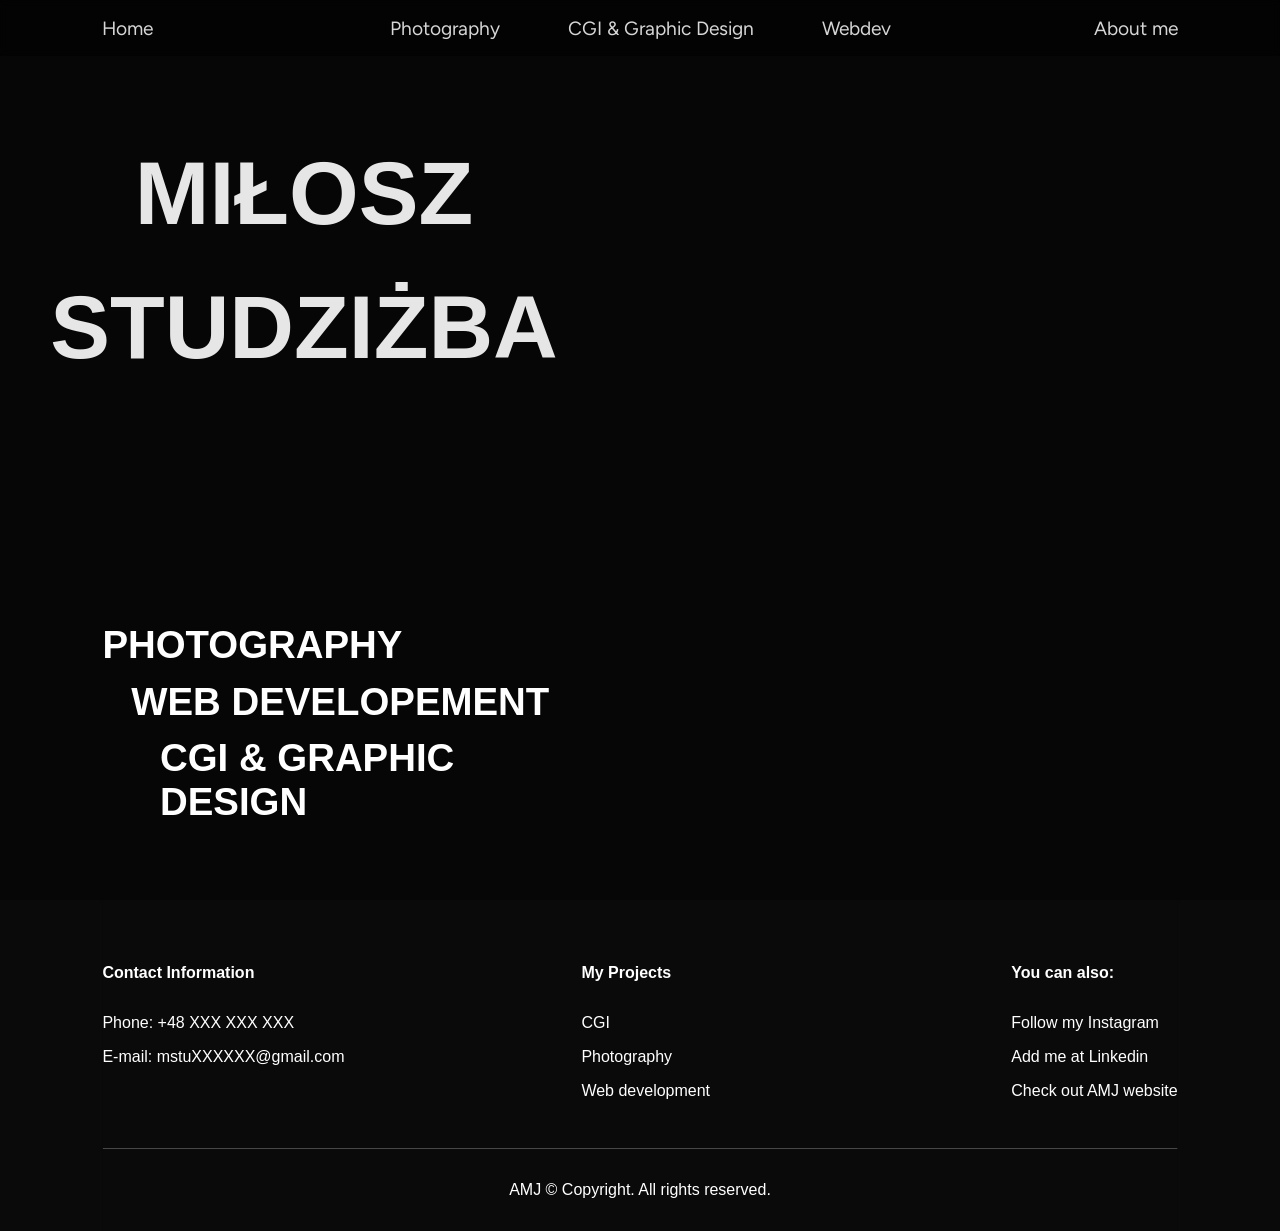
==== index.html @ 7fa8772e "Changed capital letters" ====
<!DOCTYPE html>
<html lang="en">

<head>
  <meta charset="UTF-8">
  <meta http-equiv="X-UA-Compatible" content="IE=edge">
  <meta name="viewport" content="width=device-width, initial-scale=1.0">
  <title>Mist Photo Design</title>
  <link rel="stylesheet" href="main/main.css">
  <link rel="stylesheet" href="index/index.css">
  <link rel="stylesheet" href="nav/nav.css">
  <link rel="stylesheet" href="footer/footer.css">
  <link rel="stylesheet" href="index/slides.css">
  <script src="main/jquery.js"></script>
  <!-- <script src="https://ajax.googleapis.com/ajax/libs/jquery/3.6.0/jquery.min.js"></script>-->
  <script src="index/index.js" defer></script>
  <script src="footer/footer.js" defer></script>
  <script src="index/uncover.js" defer></script>
  <script src="index/slides.js" defer></script>
  <!-- <link rel="icon" type="image/x-icon" href="/images/favicon.ico"> -->
</head>

<body>
  <!--main-nav imports code from nav/nav.html using script loacted in footer/footer.js-->
  <nav id="main-nav"></nav>
  <script src="nav/nav.js"></script>
  <!--Navigation bar contents end here-->
  <!---->
  <div class="TopImgContainer">
    <div class="slides-container">
      <video autoplay muted loop id="cgi-vid" class="slide">
        <source src="vid/cgi/Cosmetics-g-web.mp4" type="video/mp4">
      </video>
      <video autoplay muted loop id="webdev-vid" class="slide slide-hidden">
        <source src="vid/cgi/cube-index.mp4" type="video/mp4" preload="none">
      </video>
      <video autoplay muted loop id="photography-vid" class="slide slide-hidden">
        <source src="vid/photography/VapourVideo.mp4" type="video/mp4" preload="none">
      </video>

    </div>
    <div class="left-index-text">
      <div class="title test1" onclick="window.location='aboutme.html'">
        <h1> MIŁOSZ STUDZIŻBA</h1>
        <div class="line-1 index-hidden"></div>
        <div class="line-0 index-hidden"></div>
        <div class="name-executor" id="E1"></div>
      </div>
      <a class="test1" href="photography.html" id="E2">PHOTOGRAPHY</a>
      <a class="test1" href="Webdev.html" id="E3">WEB DEVELOPEMENT</a>
      <a class="test1" href="cgi.html" id="E4">CGI & GRAPHIC DESIGN</a>
    </div>


    <!--
    <div class="arrow-down" onclick="window.location='#scroll-1'">
      <a>&#8250;</a>
    </div>
    -->
  </div>

  <!--about me uncovered grid-->
  <div class="IndexAboutMeContainer test index-hidden" id="C1">
    <p class="AboutMeTitle">
      About Me
    </p>
    <a class="AboutMeDescription">
      I am a photography student who specialises in still life photography. Due to accelerating development of
      technology and constant changes within economic landscape I keep my practice flexible, which is why recently I
      also started scrupulously exploring Graphic design, CGI and Web Development.
      <!-- 
       My name is Milosz Studzizba I am a visual artist based in Norwich. 
      I used to specialise in product photography however in order to adapt to the accelerating development of technology and everchanging economic landscape I decided to learn CGI and web development. Even though that journey partially started out of necessity I grew passionate about both of these mediums and the possibilities they unlocked for me. The new set of skills not only increased my flexibility but also gave me a unique perspective on what visual art is and allowed me to deepen my understanding of each of the mediums.
        -->
    </a>
    <div class="Contacts">
      <a>Telephone:XXX-XXX-XXX</a>
      <a>E-mail:mstuXXXXXX@gmail.com</a>
    </div>
  </div>
  <!--Photography uncovered grid-->
  <div class="IndexPhotoGrid test index-hidden" id="C2">
    <a href="photography.html">
      <div class="PhotoCard">
        <img src="img/bistro-swim/l/DSC9492.jpg" loading="lazy">
        <p>Bistro</p>
      </div>
    </a>
    <a href="photography.html">
      <div class="PhotoCard" onclick="location.href='photography.html'">
        <img src="img/bistro-swim/l/DSC9711.jpg" loading="lazy">
        <p>Bistro</p>
      </div>
    </a>
    <a href="photography.html">
      <div class="PhotoCard" onclick="location.href='photography.html'">
        <img src="img/bistro-swim/l/DSC9503.jpg" loading="lazy">
        <p>Bistro</p>
      </div>
    </a>
    <a href="photography.html">
      <div class="PhotoCard" onclick="location.href='photography.html'">
        <img src="img/bistro-swim/l/DSC9550.jpg" loading="lazy">
        <p>Bistro</p>
      </div>
    </a>
    <a href="photography.html">
      <div class="PhotoCard" onclick="location.href='photography.html'">
        <img src="img/bistro-swim/l/DSC9932.jpg" loading="lazy">
        <p>Bistro</p>
      </div>
    </a>
    <a href="photography.html">
      <div class="PhotoCard" onclick="location.href='photography.html'">
        <img src="img/bistro-swim/l/DSC9767.jpg" loading="lazy">
        <p>Bistro</p>
      </div>
    </a>
    <a href="photography.html">
      <div class="PhotoCard" onclick="location.href='photography.html'">
        <img src="img/Vapour/L/v4.jpg" loading="lazy">
        <p>Vapour</p>
      </div>
    </a>
    <a href="photography.html">
      <div class="PhotoCard" onclick="location.href=' photography.html'">
        <img src="img/Vapour/L/v3.jpg" loading="lazy">
        <p>Vapour</p>
      </div>
    </a>
    <a href="photography.html">
      <div class="PhotoCard" onclick="location.href=' photography.html'">
        <img src="img/Vapour/L/v5.jpg" loading="lazy">
        <p>Vapour</p>
      </div>
    </a>
  </div>
  <!--Webdev uncovered grid-->
  <div class="IndexVideoFlex test index-hidden" id="C3">
    <a href="Webdev/Webdev-Website/index.html" target="_blank">
      <div class="VideoCard">
        <video muted loop class="Vid1">
          <source src="Vid/Webdev/webdev-website460p.mp4" type="video/mp4" preload="none">
        </video>
      </div>
    </a>
    <a href="Webdev/Webdev-Website/index.html" target="_blank">
      <div class="VideoCard">
        <video muted loop class="Vid1">
          <source src="Vid/Webdev/webdev-about-us480p.mp4" type="video/mp4" preload="none">
        </video>
      </div>
    </a>
  </div>
  <!--CGI uncovered grid-->
  <div class="Index-CGI-Grid test index-hidden" id="C4" onclick="location.href='cgi.html'">
    <div class="CGI-Card">
      <video class="CGI-video" src="vid/cgi-preview/cosmetics-g-360p.mp4#t=0.6" muted loop disablePictureInPicture
        preload="metadata"></video>
    </div>
    <div class="CGI-Card">
      <video class="CGI-video" src="vid/cgi-preview/headphones-360p.mp4" muted loop disablePictureInPicture></video>
    </div>
    <div class="CGI-Card">
      <video class="CGI-video" src="vid/cgi-preview/camera.mp4" muted loop disablePictureInPicture></video>
    </div>
    <div class="CGI-Card">
      <video class="CGI-video" src="vid/cgi-preview/screen-coding.mp4" muted loop disablePictureInPicture></video>
    </div>
    <div class="CGI-Card">
      <video class="CGI-video" src="vid/cgi-preview/blue-sphere-rebirth360p.mp4" muted loop
        disablePictureInPicture></video>
    </div>
    <div class="CGI-Card">
      <video class="CGI-video" src="vid/cgi-preview/NMixed360p.mp4" muted loop disablePictureInPicture></video>
    </div>
  </div>



  <div class="index-visible"></div>
  <!--Footer imports html code from Main/Footer.html using script from footer/footer.js-->
  <footer id="Footer"></footer>
</body>

</html>
---- main/main.css ----
@import url('https://fonts.googleapis.com/css2?family=Roboto:wght@300;400;700;900&display=swap');

:root {
    --primary-color: yellow;
    --secondary-color: rgba(68, 168, 190, 1);
    --background-color-dark: rgb(10, 10, 10);
    --background-color-bright: rgb(250, 250, 250);
    --font-dark: rgb(77, 81, 86);
    --main-font-family: 'Roboto', sans-serif;
    --font-color-dark-primary: #0D0D0D;
    --font-color-dark-secondary: #262626;
    --font-color-bright-primary: #E6E6E6;
    --font-color-bright-secondary: #D6D6D6;
    --border-radius-button: 0.8rem;
    --font-size-secondary-elements: 3vw;
    --font-size-primary-elements: 2.5rem;
}


* {
    box-sizing: border-box;
    margin: 0%;

}

body {
    margin: 0;
    background-color: var(--background-color-bright);
    font-family: 'Akshar', sans-serif;
}

a {
    color: rgb(255, 255, 255);
    text-decoration: none;
}
---- index/index.css ----
:root {
    --index-horizontal-padding: 1.8rem;
    --index-a-margin: .8rem;
    --horizontal-padding-photocard: 10%;
    --vertical-padding-photocard: 2.5%;
}

html {
    scroll-behavior: smooth;
}

body {
    background-color: var(--background-color-dark);
}

img {
    pointer-events: none;
}

/* Top Image with Name */
.TopImgContainer {
    width: 100%;
    height: 100vh;
    z-index: -1;
    background-color: rgba(0, 0, 0, 0.4);
}

.TopImgContainer img {
    width: 100%;
    height: 100%;
    position: absolute;
    object-fit: cover;
    z-index: -2;
}

.TopImgContainer video {
    width: 100%;
    height: 100%;
    position: absolute;
    object-fit: cover;
    z-index: -2;
}

.Vid1 {
    pointer-events: none;
}

.left-index-text {
    width: 42%;
    height: 100vh;
    display: flex;
    flex-direction: column;
    position: relative;
    left: 8%;
}

.title {
    margin-top: 14vh;
    position: absolute;
    text-align: center;
    cursor: pointer;
    margin-left: -25%;


}

.left-index-text h1 {
    line-height: 150%;
    color: var(--font-color-bright-primary);
    font-size: 7vw;

    width: 80%;
    position: relative;
    left: 50%;
    transform: translateX(-50%);
}

.name-executor {
    height: 65%;
    width: 70%;
    position: absolute;
    left: 50%;
    top: 45%;

    border-radius: 0 0 60% 0;
    transform: translate(-50%, -50%);
}

.left-index-text a {
    align-self: stretch;
    position: relative;
    top: calc(100% - 3 * var(--font-size-secondary-elements) - 18%);
    text-decoration: none;
    font-weight: bold;
    font-size: var(--font-size-secondary-elements);
    padding-left: var(--index-horizontal-padding);
    padding-right: var(--index-horizontal-padding);
    margin-bottom: var(--index-a-margin);
    width: fit-content;
}

.left-index-text :nth-child(2) {
    margin-left: calc(0rem - var(--index-horizontal-padding));

}

.left-index-text :nth-child(4) {
    margin-left: var(--index-horizontal-padding);

}

.left-index-text a:hover {
    background-color: rgba(0, 0, 0, .8);
    backdrop-filter: blur(10px);
    border-radius: 1vw;
    color: var(--primary-color);
}

.line-0 {
    visibility: hidden;
    opacity: 0;
    position: relative;
    border-bottom: 1px solid var(--primary-color);
    max-width: 28vw;
    height: 0px;
    margin-bottom: 1rem;
    left: 50%;
    transform: translate(-49%, -13vw);
    align-self: center;
    text-align: center;
    transition: 300ms;
}

.line-1 {
    visibility: hidden;
    opacity: 0;
    position: relative;
    border-bottom: 1px solid var(--primary-color);
    width: 42vw;
    height: 0px;
    margin-bottom: 1rem;
    left: 50%;
    transform: translate(-45%, -2vw);
    align-self: center;
    text-align: center;
    transition: 300ms;

}


.IndexPhotoGridContainer {
    position: absolute;
    top: 10%;
    right: 5%;
    width: 40%;
    height: 80%;
    background-color: blue;

}

.IndexPhotoGrid {
    display: grid;
    position: absolute;
    top: 14%;
    right: 5%;
    padding: 1%;
    grid-template-columns: auto auto auto;
    column-gap: 2%;
    width: 40%;
    transition: 300ms;
    backdrop-filter: blur(10px);
    background-color: rgba(0, 0, 0, .8);
    border-radius: 1vw;
}

.PhotoCard {
    display: flex;
    position: relative;
    align-items: center;
    margin-top: 5%;
    margin-bottom: 5%;
    overflow: hidden;
}

.PhotoCard img {
    width: 100%;
    vertical-align: middle;
    margin: 2%;
    aspect-ratio: 3 / 2;
    cursor: pointer;
}

.PhotoCard p {
    visibility: hidden;
    opacity: 0;
    background-color: rgba(0, 0, 0, .8);
    backdrop-filter: blur(5px);
    color: var(--font-color-bright-primary);
    position: absolute;
    left: 50%;
    transform: translateX(-50%);
    width: fit-content;
    max-width: 100%;
    text-align: center;
    font-size: 1.5vw;
    padding-left: var(--horizontal-padding-photocard);
    padding-right: var(--horizontal-padding-photocard);
    padding-bottom: var(--vertical-padding-photocard);
    padding-top: var(--vertical-padding-photocard);
    border-radius: 1rem;
    transition: 300ms;
    cursor: pointer;
}

.PhotoCard:hover p {
    visibility: visible;
    opacity: 1;
}

.IndexVideoFlex {
    position: absolute;
    display: flex;
    top: 12%;
    right: 10%;
    width: 32%;
    padding-left: 1%;
    padding-right: 1%;
    flex-direction: column;
    visibility: hidden;
    opacity: 0;
    transition: 300ms;
    backdrop-filter: blur(10px);
    background-color: rgba(0, 0, 0, .8);
    border-radius: 1vw;
}

.VideoCard {
    margin-top: 5%;
    margin-bottom: 5%;
}

.VideoCard video {
    width: 100%;

}

.Index-CGI-Grid {
    display: grid;
    position: absolute;
    top: 14%;
    right: 5%;
    padding-left: 1%;
    padding-right: 1%;
    padding-bottom: 1%;
    padding-top: 1%;
    grid-template-columns: auto auto;
    column-gap: 2%;
    width: 40%;
    transition: 300ms;
    backdrop-filter: blur(10px);
    background-color: rgba(0, 0, 0, .8);
    border-radius: 1vw;
}

.CGI-Card {
    margin: 5%;
    cursor: pointer;
}

.CGI-Card video {
    width: 100%;
    vertical-align: middle;
    margin: 2%;
    aspect-ratio: 16 / 9;
    pointer-events: none;
}


.IndexAboutMeContainer {
    position: absolute;
    display: flex;
    flex-direction: column;
    width: 35%;
    top: 9%;
    right: 10%;
    height: 80%;
    justify-content: space-between;
    transition: 300ms;
    margin-top: 3%;
}

.IndexAboutMeContainer p {
    padding: 2%;
    padding-left: 3%;
    padding-right: 3%;
    align-self: flex-end;
    text-align: end;
    font-size: 3vw;
    color: white;
    backdrop-filter: blur(10px);
    background-color: rgba(0, 0, 0, .8);
    width: fit-content;
    border-radius: 1vw;
    color: var(--primary-color);
    cursor: pointer;
}

.IndexAboutMeContainer a {
    text-align: justify;
    font-size: 2vw;
    color: white;
    padding: 2%;
    padding-left: 3%;
    padding-right: 3%;
    border-radius: 1vw;
    cursor: pointer;
}

.AboutMeDescription {
    backdrop-filter: blur(10px);
    background-color: rgba(0, 0, 0, .8);
}

.Contacts {
    padding-top: 1%;
    padding-bottom: 1%;
    display: flex;
    flex-direction: column;
    backdrop-filter: blur(10px);
    background-color: rgba(0, 0, 0, .8);
    border-radius: 1vw;
}

.Contacts a {
    font-size: 1.5vw;
    padding-bottom: 1%;


}

.arrow-down {
    z-index: 0;
    position: absolute;
    bottom: calc(0% - 2rem);
    left: calc(50% - 1.5rem);
    transform: rotate(90deg);
    color: white;
    font-size: 6rem;
    line-height: 0%;
    background-color: rgba(255, 255, 255, .05);
    padding-left: 1rem;
    padding-top: 3rem;
    padding-bottom: 4rem;
    border-bottom-left-radius: 1rem;
    border-top-left-radius: 1rem;
    cursor: pointer;
    backdrop-filter: blur(5px);
    /* Makes text unselectable */
    -webkit-user-select: none;
    /* Safari */
    -moz-user-select: none;
    /* Firefox */
    -ms-user-select: none;
    /* IE10+/Edge */
    user-select: none;
    /* Standard */
    transition: 300ms;
}

.arrow-down:hover {
    background-color: rgba(255, 255, 255, .2);
}

.arrow-down:hover a {
    color: var(--primary-color);
}

/* Top Image with Name Ends*/

.row {
    margin-top: 3rem;
}





/* JavaScript related Classes*/
.index-hidden {
    visibility: hidden;
    opacity: 0;

}

.index-visible {
    opacity: 1;
    transition: 300ms;
    visibility: visible;
}


@media screen and (max-width:753px) {
    .TopImgContainer .Name {
        max-width: 100%;
        top: 15%;
        left: 50%;
        transform: translate(-50%, 0);

    }

    .TopImgContainer .Name h1 {
        font-size: 13vw;
    }

    .line-1 {
        position: relative;
        border-bottom: 1px solid var(--primary-color);
        width: 75vw;
        margin-bottom: 1rem;
        left: 50%;
        transform: translate(-50%, -3vw);
        align-self: center;
        text-align: center;

    }

    .line-0 {
        position: relative;
        border-bottom: 1px solid var(--primary-color);
        max-width: 51vw;
        margin-bottom: 1rem;
        top: 15%;
        left: 50%;
        transform: translate(-49%, -25vw);
        align-self: center;
        text-align: center;
    }

    .TopImgContainer .Categories {
        bottom: 13%;
    }

    .TopImgContainer .Categories a {
        font-size: 8vw;
        font-weight: bold;

    }

    .IndexPhotoGridContainer {
        visibility: hidden !important;
        opacity: 0 !important;
    }

}
---- nav/nav.css ----
@import url('https://fonts.googleapis.com/css2?family=Figtree:wght@300;400&display=swap');

:root {
    --padding-horizontal-nav-elements: 1rem;
    --margin-horizontal-nav-elements: 1rem;
    --button-border-radius: .5rem;
    --nav-bar-font-family: 'Figtree', sans-serif;
    --nav-bar-height: 3.5rem;
    --nav-font-size: 1.2rem;
    --nav-grid-gap: 2.25rem
}

a {
    text-decoration: none;
}

.main-nav {
    z-index: 111;
    overflow: hidden;
    position: fixed;
    top: 0;
    height: var(--nav-bar-height);
    width: 100%;
    background-color: rgba(0, 0, 0, .5);
    backdrop-filter: blur(5px);
    font-size: var(--nav-font-size);
}

.nav-dummy {
    height: var(--nav-bar-height);

}

.nav-container {
    position: relative;
    left: 50%;
    transform: translateX(-50%);
    width: 84%;
    height: 100%;
    display: flex;
    justify-content: space-between;
    padding-left: var(--padding-horizontal-nav-container);
    padding-right: var(--padding-horizontal-nav-container);
}

.nav-container div {
    display: flex;
    height: 80%;
    position: relative;
    top: 50%;
    transform: translateY(-50%);
    border-radius: var(--button-border-radius);
}

.nav-container .nav-center {
    position: absolute;
    left: 50%;
    transform: translate(-50%, -50%);
    display: grid;
    grid-auto-flow: column;
    gap: var(--nav-grid-gap);
}

.nav-left a:hover {
    margin-left: calc(0rem - var(--padding-horizontal-nav-elements));
    margin-right: calc(0rem - var(--padding-horizontal-nav-elements));
    padding-left: var(--padding-horizontal-nav-elements);
    padding-right: var(--padding-horizontal-nav-elements);
}

.nav-center a {
    padding-left: var(--padding-horizontal-nav-elements);
    padding-right: var(--padding-horizontal-nav-elements);
}

.nav-right a:hover {
    margin-left: calc(0rem - var(--padding-horizontal-nav-elements));
    margin-right: calc(0rem - var(--padding-horizontal-nav-elements));
    padding-left: var(--padding-horizontal-nav-elements);
    padding-right: var(--padding-horizontal-nav-elements);
}

.nav-container a {
    color: var(--font-color-bright-secondary);
    font-family: var(--nav-bar-font-family);
    border-radius: var(--border-radius-button);
    display: flex;
    align-items: center;
}

.nav-container a:hover {

    transition: 20ms;
    background-color: rgba(255, 255, 255, 0.1);
    color: var(--primary-color);
}
---- footer/footer.css ----
/*
.FooterContainer {
    background-color: rgba(0, 0, 0, .5);
    margin-top: 3%;
    padding-top: 2%;
    padding-bottom: 2%;
    padding-left: 5%;
    padding-right: 5%;
    display: flex;
    text-align: center;
    flex-direction: column;
    width: 100%;
}

.FooterContainer a {
    color: white;
    text-align: center;
}

.FooterTop {
    display: flex;
    flex-direction: row;
    justify-content: space-between;
    padding-left: 1%;
    padding-right: 1%;

}

.Line-Mid-Footer {
    position: relative;
    left: 50%;
    transform: translate(-50%, 0);
    border-bottom: 1px solid rgba(255, 255, 255, .25);
    width: 100%;
    margin-top: 2%;
    margin-bottom: 2%;

}
*/


.footer-container {
    padding-top: 4rem;
    display: grid;
    font-family: 'Roboto', sans-serif;
    line-height: 150%;
    overflow-x: hidden;
    background-color: rgb(10, 10, 10);
}

.footer-container button {
    background-color: transparent;
    border: none;
    text-decoration: none;
    text-align: left;
    cursor: pointer;
    padding: 0%;
    font-size: 1rem;
    color: white;
    -webkit-user-select: text;
    -moz-user-select: text;
    -ms-user-select: text;
    user-select: text;
}

.footer-container {
    width: 84%;
    position: relative;
    left: 50%;
    transform: translate(-50%);

}

.footer-title {
    font-weight: bold;
    margin-bottom: 1rem;
}

.footer-top {
    display: grid;
    grid-template-columns: auto auto auto;
    gap: 1rem;
    /* justify-items: start | center | end; */
    justify-content: space-between;
}

.footer-container .footer-bottom {
    position: relative;
    padding-top: 2rem;
    padding-bottom: 2rem;
    display: grid;
    justify-content: center;
    width: 100%;
}

.footer-top div {
    display: grid;
    align-content: start;
    width: max-content;
    gap: 1rem;
}

.footer-top .footer-top-mid {
    position: relative;
    transform: translateX(-25%);

}

.line-mid-footer {
    position: relative;
    left: 50%;
    transform: translate(-50%, 0);
    border-bottom: 1px solid rgba(255, 255, 255, .25);
    width: 100%;
    margin-top: 3rem;
}



@media (max-width:1000px) {
    .footer-top {
        grid-template-columns: auto auto;
        gap: 3rem;
    }
}

@media (max-width:700px) {
    .footer-top {
        grid-template-columns: auto;
        gap: 3rem;
    }

    .footer-top .footer-top-mid {
        transform: translateX(0%);
    }
}
---- index/slides.css ----
.slide-visible {
    visibility: visible;
    opacity: 1;
    transition: 1s;
    object-position: center;
    animation-duration: 6s;
    animation-iteration-count: infinite;
    animation-timing-function: linear;
}

.slide-hidden {
    object-position: top;
    visibility: hidden;
    opacity: 0;
}

#webdev-vid {

    transform: rotateY(180deg);
    -webkit-transform: rotateY(180deg);
    /* Safari and Chrome */
    -moz-transform: rotateY(180deg);
    /* Firefox */

}
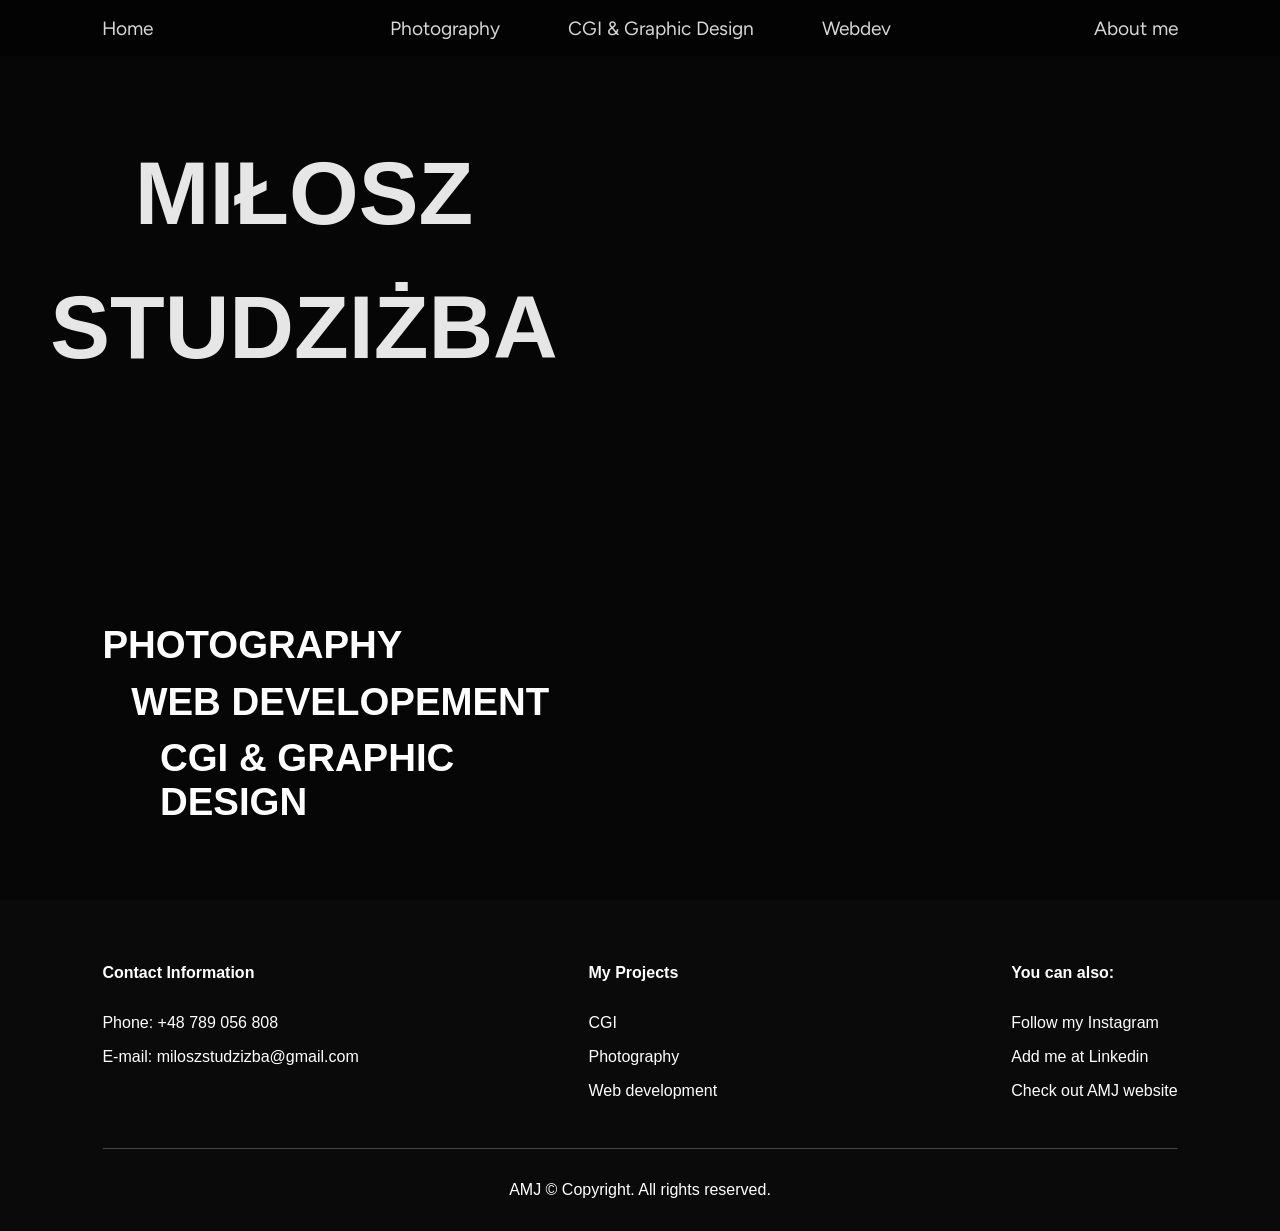
==== commit 75fb27e7: "Added contact details to about me page C1 is now constantly hidden" ====
--- a/index.html
+++ b/index.html
@@ -60,7 +60,7 @@
   </div>
 
   <!--about me uncovered grid-->
-  <div class="IndexAboutMeContainer test index-hidden" id="C1">
+  <div class="IndexAboutMeContainer test index-hidden" id="C1" style="display: none">
     <p class="AboutMeTitle">
       About Me
     </p>
@@ -137,17 +137,17 @@
   </div>
   <!--Webdev uncovered grid-->
   <div class="IndexVideoFlex test index-hidden" id="C3">
-    <a href="Webdev/Webdev-Website/index.html" target="_blank">
+    <a href="webdev/webdev-website/index.html" target="_blank">
       <div class="VideoCard">
         <video muted loop class="Vid1">
-          <source src="Vid/Webdev/webdev-website460p.mp4" type="video/mp4" preload="none">
+          <source src="vid/webdev/webdev-website460p.mp4" type="video/mp4" preload="none">
         </video>
       </div>
     </a>
-    <a href="Webdev/Webdev-Website/index.html" target="_blank">
+    <a href="webdev/webdev-website/index.html" target="_blank">
       <div class="VideoCard">
         <video muted loop class="Vid1">
-          <source src="Vid/Webdev/webdev-about-us480p.mp4" type="video/mp4" preload="none">
+          <source src="vid/webdev/webdev-about-us480p.mp4" type="video/mp4" preload="none">
         </video>
       </div>
     </a>
